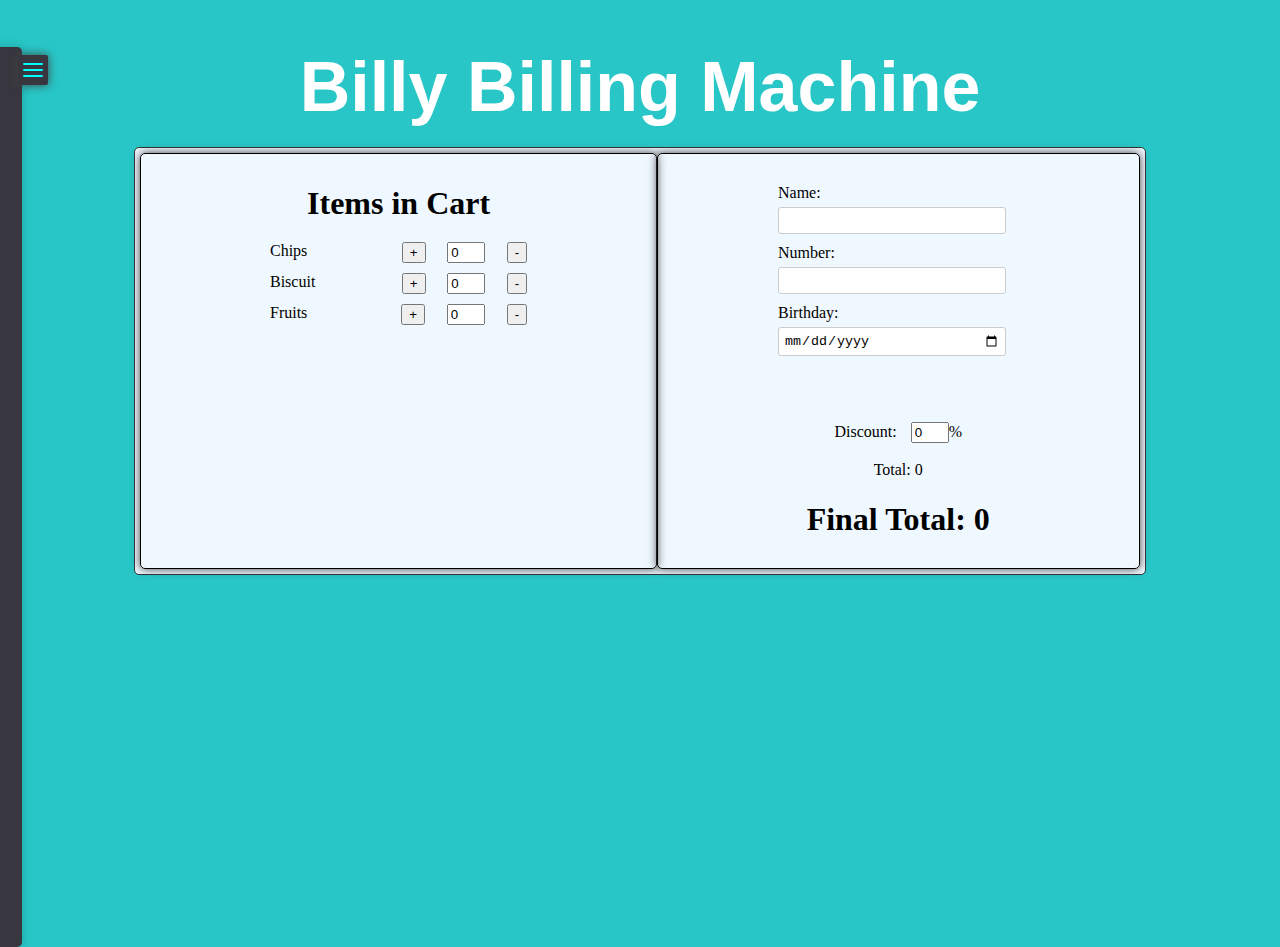
==== main_page.html @ 59e30275 "made basic frame work of the project" ====
<!DOCTYPE html>
<html lang="en">
<head>
    <meta charset="UTF-8">
    <meta name="viewport" content="width=device-width, initial-scale=1.0">
    <link rel="stylesheet" href="https://cdnjs.cloudflare.com/ajax/libs/font-awesome/6.6.0/css/all.min.css" integrity="sha512-Kc323vGBEqzTmouAECnVceyQqyqdsSiqLQISBL29aUW4U/M7pSPA/gEUZQqv1cwx4OnYxTxve5UMg5GT6L4JJg==" crossorigin="anonymous" referrerpolicy="no-referrer" />
    <title>Billing System</title>
<style>

    /* CSS for slide bar */
    .slide{
        height: 100%;
        width: 25%;
        position: absolute;
        background-color: rgb(56, 55, 63);
        transition: 0.5s ease;
        font-family: 'poppins',sans-serif;
        transform: translateX(-306px);
        box-shadow: 0 0 10px rgba(0, 0, 0, 0.197);
        border-radius: 5px;
    }

    .menu_title{
        color:rgb(35, 110, 163) ;
        font-weight: 800;
        text-align: left;
        padding: 10px 0;
        padding-right: 30px;
        pointer-events: none;
        margin-left: 30px;
        font-size: 70px;
        

    }

    ul{

        background-color: rgb(56, 55, 63);
        border-radius: 2px;
    }

    ul li{
        font-size: larger;
        list-style: none;
        text-align: left;
        
    }

    ul li:hover a{
        background-color: aliceblue;
        border-radius: 2px;
    }

    ul li a{
        color: rgba(28, 195, 195, 0.945);
        font-weight: 500;
        padding: 7px 0;
        display: block;
        text-transform: capitalize;
        text-decoration: none;
        transition: 0.2s ease-out;
    }

    ul li a i{
        width: 40px;
        text-align: left;
    }

    .menu_checkbox{
        display: none;
        visibility:visible;
        

    }

    .toggle{
        position: absolute;
        height: 30px;
        width:  30px;
        top: 20px;
        left: auto;
        z-index: 1;
        cursor: pointer;
        border-radius: 2px;
        background-color: rgb(56, 55, 63);
        box-shadow: 0 0 10px rgb(66, 66, 66);
        margin-top: 35px;
        margin-left: 10px;
    }

    .toggle .common{
        position: absolute;
        height: 2px;
        width:20px;
        background-color: aqua;
        border-radius: 5px;
        transition: 0.3s ease;

    }

    .toggle .top_line{
        top:30%;
        left: 50%;
        transform: translate(-50%,-50%);
    }

    .toggle .middle_line{
        top:50%;
        left: 50%;
        transform: translate(-50%,-50%);
    }

    .toggle .bottom_line{
        top:70%;
        left: 50%;
        transform: translate(-50%,-50%);
    }

    input:checked ~ .toggle .top_line{
        left: 2px;
        top: 14px;
        width: 25px;
        transform: rotate(45deg);
    }

    input:checked ~ .toggle .bottom_line{
        left: 2px;
        top: 14px;
        width: 25px;
        transform: rotate(-45deg);
    }

    input:checked ~ .toggle .middle_line{
        opacity: 0;
        transform: translate(20px);
    }

    input:checked ~ .slide{
        transform: translateX(0);
        box-shadow: rgba(0, 0, 0, 0.089);
    }

    /* billing part */

    .billing-container {
            flex-direction: column;
            background-color: #22222226;
            border: 1px solid #ccc;
            border-radius: 5px;
            padding: 40px;
            width: 70%;
            height: 70%;
        }

    

    .grid{
    grid-template-columns: auto auto;
    display: grid;
    background-color:aliceblue;
    padding: 5px;
    border: 1px solid rgb(50, 49, 51);
    border-radius: 5px;
    margin-left: 10%;
    margin-right: 10%;
    

}

.column{
        display: flex;
        justify-content: left;
        border: 1px solid;
        border-radius: 5px;
        box-shadow: 0 0 10px rgb(66, 66, 66);
        
    }


    /* column 1 ..........copy of testpage1 */


    .container {
        width: 50%;
        margin: 0 auto;
        /* border: 1px solid #343434; */
        padding: 10px;
        border-radius: 5px;
        
    }

    h1 {
  text-align: center;
  margin-bottom: 20px;
}
.item-list {
  display: flex;
  justify-content: space-between;
  margin-bottom: 10px;
}
.item-name {
  margin-right: 5px;
}
input[type="number"] {
  width: 30px;
}
.details {
  margin-top: 20px;
}
.details label {
  display: block;
  margin-bottom: 5px;
}
.details input {
  width: 90%;
  padding: 5px;
  margin-bottom: 10px;
  border: 1px solid #ccc;
  border-radius: 3px;
}
.total {
  text-align: center;
  margin-top: 20px;
}
            
        

</style>


</head>

<body style="background-color: rgba(28, 195, 195, 0.945);">

    <!-- Slider Bar -->

         <label>

            <input class="menu_checkbox" type="checkbox">
            <div class="toggle">
                <span class="top_line common"></span>
                <span class="middle_line common"></span>
                <span class="bottom_line common"></span>

            </div>


            <div class="slide">
                <h1 class="menu_title">
                    Menu
                </h1>
                <ul>
                    <li><a heref="#profile page"><i class="fas fa-user"></i> Profile</a></li>
                    <li><a heref="#data page"><i class="fas fa-address-book"></i> Clients Info</a></li>
                    <li><a heref="#Qr page"><i class=" fas fa-qrcode"></i> QR Scaner</a></li>
                    <li><a heref="#mara page"><i class=" fas fa-mobile-phone"></i> Contact Us</a></li>
                    <li><a heref="#setting page"><i class=" fas fa-cogs"></i> Settings</a></li>
                    <br><br><br><br><br><br><br><br><br><br><br><br><br><br><br>
                    <p style="color: rgba(240, 248, 255, 0.503); font-size: small;"><i><b>Blue Banana services,</b>
                        <br>Chitkara University,
                        <br>Rajpura ,Punjab
                    </i><p>

                
                    
                </ul>
            </div>
         </label>

         <!--slider khatam...........-->

         <h1 style="text-align: center; color: rgb(255, 255, 255);font-size: 70px; font-family:'Franklin Gothic Medium', 'Arial Narrow', Arial, sans-serif;">
                 Billy Billing Machine</h1>

                 <div class="Billing-container grid">
                    <div class="column">
                       
                    
                          <div class="container">
                            <h1>Items in Cart</h1>
                            <div class="item-list">
                              <div class="item-name">Chips</div>
                              
                              <button onclick="updateTotal()" style="margin-left: 78px;">+</button>
                              <input type="number" id="chips-quantity" value="0" style="margin-left: 10px;">
                              <button onclick="updateTotal()" style="margin-left: 10px;">-</button>
                            </div>
                            <div class="item-list">
                              <div class="item-name">Biscuit</div>
                              
                              <button onclick="updateTotal()" style="margin-left: 70px;" >+</button>
                              <input type="number" id="biscuit-quantity" value="0" style="margin-left: 10px;">
                              <button onclick="updateTotal()" style="margin-left: 10px;">-</button>
                            
                            </div>

                            <div class="item-list">
                              <div class="item-name">Fruits</div>
                              
                              <button onclick="updateTotal()" style="margin-left: 77px;">+</button>
                              <input type="number" id="fruits-quantity " value="0"  style="margin-left: 10px;">
                              <button onclick="updateTotal()"  style="margin-left: 10px;">-</button> 
                            </div>
                            
                            
                            
                            </div>
                    </div>
                          
                        
                    

                    <div class="column">
                        <div class="container">
                                               
                        <div class="details">
                            <label for="name">Name:</label>
                            <input type="text" id="name">
                            <label for="number">Number:</label>
                            <input type="number" id="number">
                            <label for="bday">Birthday:</label>
                            <input type="date" id="bday">
                          </div>

                          <br><br>
                          
                          
                          <div class="total">
                            <div>Discount:
                                <input type="number" id="discount-quantity " value="0"  style="margin-left: 10px;">%
                            </div>
                            <br>
                            <div>Total: <span id="totalAmount">0</span></div>

                            <h1><div>Final Total: <span id="finalAmount">0</span></div></h1>

                          </div>
                        </div>
                    </div>
                 </div>


                 <script>
                    function updateTotal() {
                      const chipsQuantity = parseInt(document.getElementById("chips-quantity").value) || 0;
                      const biscuitQuantity = parseInt(document.getElementById("biscuit-quantity").value) || 0;
                      const fruitsQuantity = parseInt(document.getElementById("fruits-quantity").value) || 0;
                    
                      const totalAmount = (chipsQuantity * 25) + (biscuitQuantity * 20) + (fruitsQuantity * 50);
                      const finalAmount = totalAmount - (totalAmount * (parseInt(document.getElementById("discount-quantity").value) || 0) / 100);

                      document.getElementById("total-amount").textContent = totalAmount.toFixed(2);
                    }
                    </script>
    
</body>
</html>
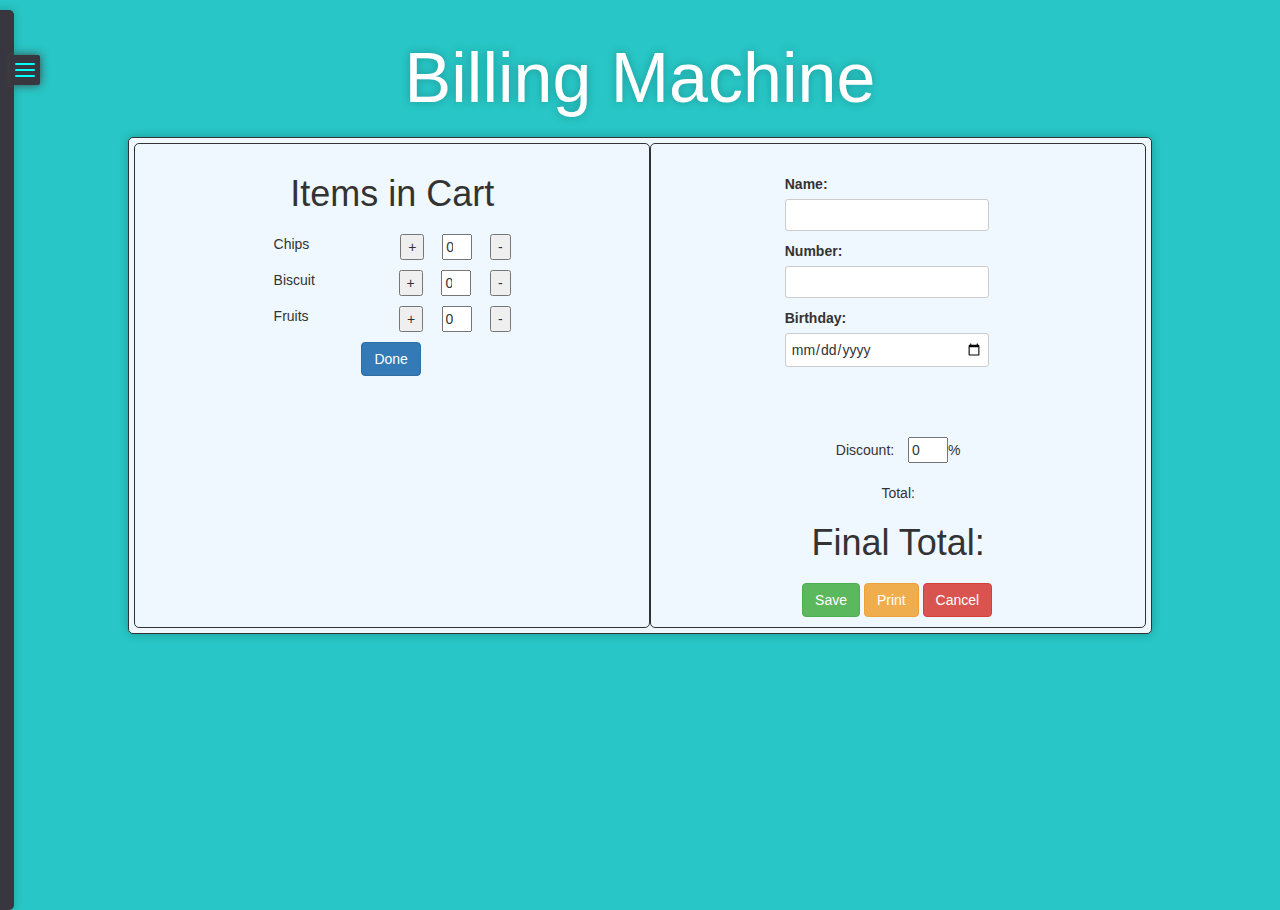
==== commit a6ff9872: "git push" ====
--- a/main_page.html
+++ b/main_page.html
@@ -4,7 +4,11 @@
     <meta charset="UTF-8">
     <meta name="viewport" content="width=device-width, initial-scale=1.0">
     <link rel="stylesheet" href="https://cdnjs.cloudflare.com/ajax/libs/font-awesome/6.6.0/css/all.min.css" integrity="sha512-Kc323vGBEqzTmouAECnVceyQqyqdsSiqLQISBL29aUW4U/M7pSPA/gEUZQqv1cwx4OnYxTxve5UMg5GT6L4JJg==" crossorigin="anonymous" referrerpolicy="no-referrer" />
-    <title>Billing System</title>
+    <link rel="stylesheet" href="https://maxcdn.bootstrapcdn.com/bootstrap/3.4.1/css/bootstrap.min.css">
+    <script src="https://ajax.googleapis.com/ajax/libs/jquery/3.7.1/jquery.min.js"></script>
+    <script src="https://maxcdn.bootstrapcdn.com/bootstrap/3.4.1/js/bootstrap.min.js"></script>
+    <title> Billing System </title>
+
 <style>
 
     /* CSS for slide bar */
@@ -163,6 +167,7 @@
     border-radius: 5px;
     margin-left: 10%;
     margin-right: 10%;
+    box-shadow: 0 0 10px rgba(0, 0, 0, 0.237);
     
 
 }
@@ -172,7 +177,7 @@
         justify-content: left;
         border: 1px solid;
         border-radius: 5px;
-        box-shadow: 0 0 10px rgb(66, 66, 66);
+        
         
     }
 
@@ -222,6 +227,12 @@
   text-align: center;
   margin-top: 20px;
 }
+
+.button{
+    text-align: center;
+    align-items: end;
+    margin-right: 2px;
+}
             
         
 
@@ -230,7 +241,10 @@
 
 </head>
 
-<body style="background-color: rgba(28, 195, 195, 0.945);">
+<body style="background-color: rgba(28, 195, 195, 0.945);
+ background-image: url(D:\sem_3\fee projects\billing_system\bg_doodle.jpg); 
+ background-repeat: repeat;
+ background-size: auto;">
 
     <!-- Slider Bar -->
 
@@ -269,8 +283,8 @@
 
          <!--slider khatam...........-->
 
-         <h1 style="text-align: center; color: rgb(255, 255, 255);font-size: 70px; font-family:'Franklin Gothic Medium', 'Arial Narrow', Arial, sans-serif;">
-                 Billy Billing Machine</h1>
+         <h1 style="text-align: center; color: rgb(255, 255, 255);font-size: 70px; font-family:'Franklin Gothic Medium', 'Arial Narrow', Arial, sans-serif; text-shadow: 0 0 10px rgba(0, 0, 0, 0.237) ;">
+                Billing Machine</h1>
 
                  <div class="Billing-container grid">
                     <div class="column">
@@ -281,30 +295,42 @@
                             <div class="item-list">
                               <div class="item-name">Chips</div>
                               
-                              <button onclick="updateTotal()" style="margin-left: 78px;">+</button>
+                              <button onclick="add_1()" style="margin-left: 78px;">+</button>
                               <input type="number" id="chips-quantity" value="0" style="margin-left: 10px;">
-                              <button onclick="updateTotal()" style="margin-left: 10px;">-</button>
+                              <button onclick="sub_1()" style="margin-left: 10px;">-</button>
                             </div>
                             <div class="item-list">
                               <div class="item-name">Biscuit</div>
                               
-                              <button onclick="updateTotal()" style="margin-left: 70px;" >+</button>
+                              <button onclick="add_2()" style="margin-left: 70px;" >+</button>
                               <input type="number" id="biscuit-quantity" value="0" style="margin-left: 10px;">
-                              <button onclick="updateTotal()" style="margin-left: 10px;">-</button>
+                              <button onclick="sub_2()" style="margin-left: 10px;">-</button>
                             
                             </div>
 
                             <div class="item-list">
                               <div class="item-name">Fruits</div>
                               
-                              <button onclick="updateTotal()" style="margin-left: 77px;">+</button>
-                              <input type="number" id="fruits-quantity " value="0"  style="margin-left: 10px;">
-                              <button onclick="updateTotal()"  style="margin-left: 10px;">-</button> 
+                              <button onclick="add_3()" style="margin-left: 77px;">+</button>
+                              <input type="number" id="fruits-quantity" value="0"  style="margin-left: 10px;">
+                              <button onclick="sub_3()"  style="margin-left: 10px;">-</button> 
+
+
+                              
+                          
                             </div>
+                            <div class="button">
+                            
+                                <button type="button" class="btn btn-primary" onclick="updateTotal()">Done</button>
+                            
+                          </div>
+
+
                             
                             
                             
                             </div>
+                            
                     </div>
                           
                         
@@ -327,31 +353,53 @@
                           
                           <div class="total">
                             <div>Discount:
-                                <input type="number" id="discount-quantity " value="0"  style="margin-left: 10px;">%
+                                <input type="number" id="discount-quantity" value="0"  style="margin-left: 10px; width: 40px;">%
                             </div>
                             <br>
-                            <div>Total: <span id="totalAmount">0</span></div>
-
-                            <h1><div>Final Total: <span id="finalAmount">0</span></div></h1>
+                            <div>Total: <span id="total-Amount"></span></div>
+
+                            <h1><div>Final Total: <span id="final-Amount"></span></div></h1>
 
                           </div>
+                          <div class="button">
+                          <button type="button" class="btn btn-success"> Save</button>
+                        <button type="button" class="btn btn-warning">Print</button>
+                        <button type="button" class="btn btn-danger">Cancel</button>
+                    </div>
                         </div>
-                    </div>
+
+                    </div>                 
                  </div>
 
 
                  <script>
+
+
+
+
                     function updateTotal() {
-                      const chipsQuantity = parseInt(document.getElementById("chips-quantity").value) || 0;
-                      const biscuitQuantity = parseInt(document.getElementById("biscuit-quantity").value) || 0;
-                      const fruitsQuantity = parseInt(document.getElementById("fruits-quantity").value) || 0;
+                      var chipsQuantity = parseInt(document.getElementById("chips-quantity").value) || 0;
+                      var biscuitQuantity = parseInt(document.getElementById("biscuit-quantity").value) || 0;
+                      var fruitsQuantity = parseInt(document.getElementById("fruits-quantity").value) || 0;
                     
-                      const totalAmount = (chipsQuantity * 25) + (biscuitQuantity * 20) + (fruitsQuantity * 50);
-                      const finalAmount = totalAmount - (totalAmount * (parseInt(document.getElementById("discount-quantity").value) || 0) / 100);
-
-                      document.getElementById("total-amount").textContent = totalAmount.toFixed(2);
+                      var totalAmount = (chipsQuantity * 25) + (biscuitQuantity * 20) + (fruitsQuantity * 50);
+
+                    //   document.write(totalAmount);
+                     
+                      var finalAmount = totalAmount - (totalAmount * (parseInt(document.getElementById("discount-quantity").value) || 0) / 100);
+                      
+                    //   document.write(finalAmount);
+
+                      document.getElementById("total-Amount").innerHTML = totalAmount;
+                      document.getElementById("final-Amount").innerHTML = finalAmount;
+                    }
+
+                    function add_1(){
+                      var chipsQuantity = parseInt(document.getElementById("chips-quantity").value) || 0;
+                      chipsQuantity = chipsQuantity + 1;
+                      document.getElementById("chips_quantity").innerHTML = chipsQuantity;
                     }
                     </script>
     
 </body>
-</html>+</html>
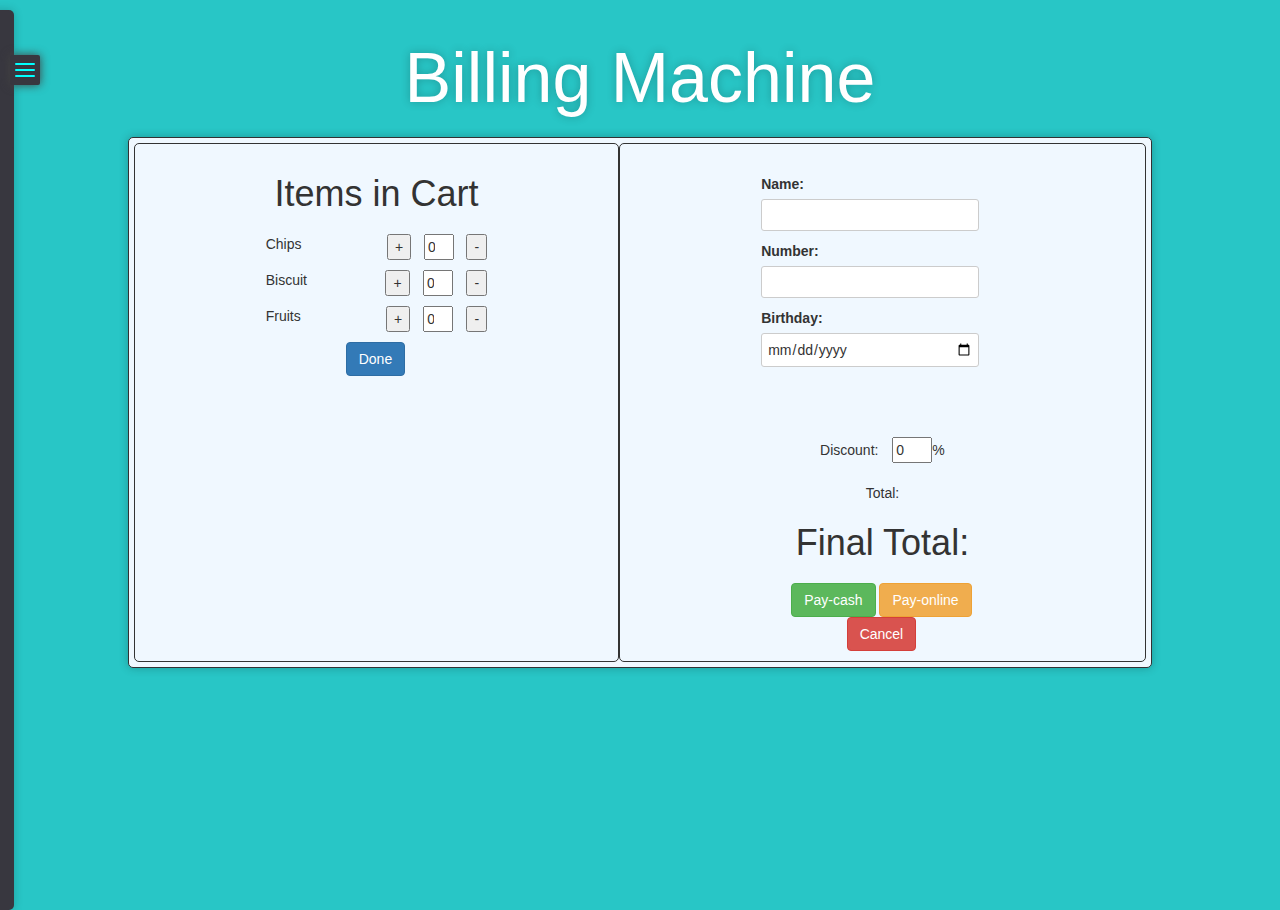
==== commit 47eff8db: "payment gateway created" ====
--- a/main_page.html
+++ b/main_page.html
@@ -315,6 +315,8 @@
                               <input type="number" id="fruits-quantity" value="0"  style="margin-left: 10px;">
                               <button onclick="sub_3()"  style="margin-left: 10px;">-</button> 
 
+                              
+
 
                               
                           
@@ -341,11 +343,11 @@
                                                
                         <div class="details">
                             <label for="name">Name:</label>
-                            <input type="text" id="name">
+                            <input type="text" id="name" required>
                             <label for="number">Number:</label>
-                            <input type="number" id="number">
+                            <input type="tel" id="number" required>
                             <label for="bday">Birthday:</label>
-                            <input type="date" id="bday">
+                            <input type="date" id="bday" required>
                           </div>
 
                           <br><br>
@@ -362,8 +364,8 @@
 
                           </div>
                           <div class="button">
-                          <button type="button" class="btn btn-success"> Save</button>
-                        <button type="button" class="btn btn-warning">Print</button>
+                          <button type="button" class="btn btn-success"> Pay-cash</button>
+                        <button type="button" class="btn btn-warning" onclick= open_payment_gate()>Pay-online</button>
                         <button type="button" class="btn btn-danger">Cancel</button>
                     </div>
                         </div>
@@ -394,11 +396,51 @@
                       document.getElementById("final-Amount").innerHTML = finalAmount;
                     }
 
+
+                    //addssssssss
                     function add_1(){
                       var chipsQuantity = parseInt(document.getElementById("chips-quantity").value) || 0;
                       chipsQuantity = chipsQuantity + 1;
-                      document.getElementById("chips_quantity").innerHTML = chipsQuantity;
-                    }
+                      document.getElementById("chips-quantity").value = chipsQuantity;
+                    }
+
+                    function add_2(){
+                      var biscuitquantity = parseInt(document.getElementById("biscuit-quantity").value) || 0;
+                      biscuitquantity = biscuitquantity + 1;
+                      document.getElementById("biscuit-quantity").value = biscuitquantity;
+                    }
+
+                    function add_3(){
+                      var fruitsQuantity = parseInt(document.getElementById("fruits-quantity").value) || 0;
+                      fruitsQuantity = fruitsQuantity + 1;
+                      document.getElementById("fruits-quantity").value = fruitsQuantity;
+                    }
+
+
+                    //subtractssssssssss
+
+                    function sub_1(){
+                      var chipsQuantity = parseInt(document.getElementById("chips-quantity").value) || 0;
+                      chipsQuantity = chipsQuantity - 1;
+                      document.getElementById("chips-quantity").value = chipsQuantity;
+                    }
+
+                    function sub_2(){
+                      var biscuitquantity = parseInt(document.getElementById("biscuit-quantity").value) || 0;
+                      biscuitquantity = biscuitquantity - 1;
+                      document.getElementById("biscuit-quantity").value = biscuitquantity;
+                    }
+
+                    function sub_3(){
+                      var fruitsQuantity = parseInt(document.getElementById("fruits-quantity").value) || 0;
+                      fruitsQuantity = fruitsQuantity - 1;
+                      document.getElementById("fruits-quantity").value = fruitsQuantity;
+                    }
+
+                    function open_payment_gate(){  
+                        window.location.href = "payment_gateway.html";
+                    }
+
                     </script>
     
 </body>
